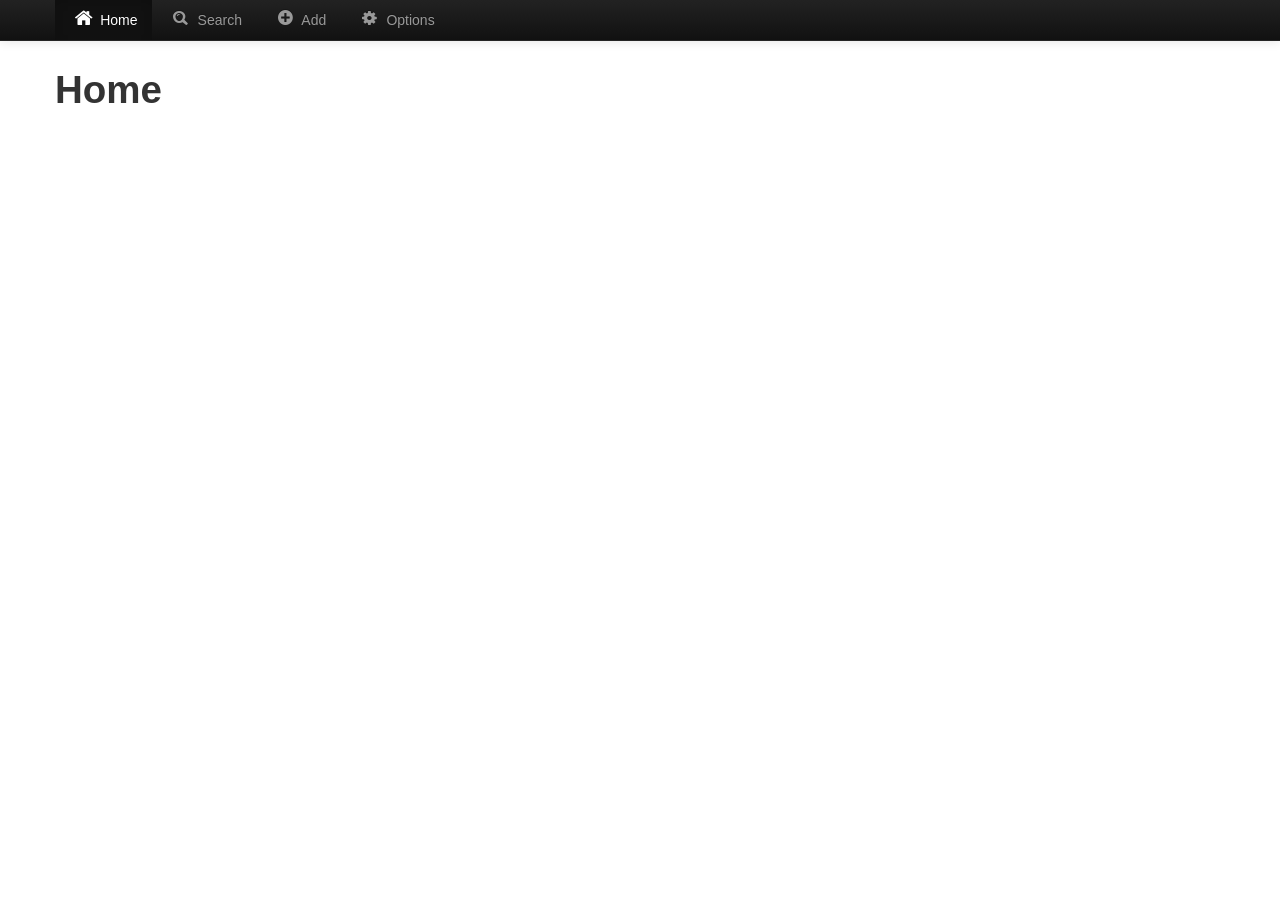
==== Server/Vision/assets/index.html @ f9cc3990 "Moving old asp.net code to its own branch" ====
<!DOCTYPE html>
<html lang="en"><head><meta http-equiv="Content-Type" content="text/html; charset=UTF-8">
    <meta charset="utf-8">
    <title>Vision</title>
    <meta name="viewport" content="width=device-width, initial-scale=1.0">
	
	<script data-main="js/main" src="js/libs/require/require.js"></script>

    <link href="css/bootstrap.css" rel="stylesheet">
	<link href="css/styles.css" rel="stylesheet">
	<link href="css/font-awesome.css" rel="stylesheet">
  </head>

  <body>

    <div class="navbar navbar-inverse navbar-fixed-top">
      <div class="navbar-inner">
        <div class="container">
          <a class="btn btn-navbar" data-toggle="collapse" data-target=".nav-collapse">
            <span class="icon-bar"></span>
            <span class="icon-bar"></span>
            <span class="icon-bar"></span>
          </a>
          <div class="nav-collapse collapse">
            <ul class="nav">
              <li class="active"><a href="#"><i class="icon-home icon-large"></i> Home</a></li>
              <li><a href="#search"><i class="icon-search icon-large"></i> Search</a></li>
              <li><a href="#add"><i class="icon-plus-sign icon-large"></i> Add</a></li>
			  <li><a href="#options"><i class="icon-cog icon-large"></i> Options</a></li>
            </ul>
          </div><!--/.nav-collapse -->
        </div>
      </div>
    </div>

    <div id="body" class="container"></div>

</body><style type="text/css"></style></html>
---- Server/Vision/assets/css/styles.css ----
@media ( min-width : 979px) {
	body {
		padding-top: 60px;
	}
}

.rx_form {
	width: 480px;
}

.rx_form div {
	width: 80px;
	height: 45px;
	font-size: 1.5em;
	float: left;
}

.rx_form input[type=text] {
	width: 60px;
	font-size: 1em;
}
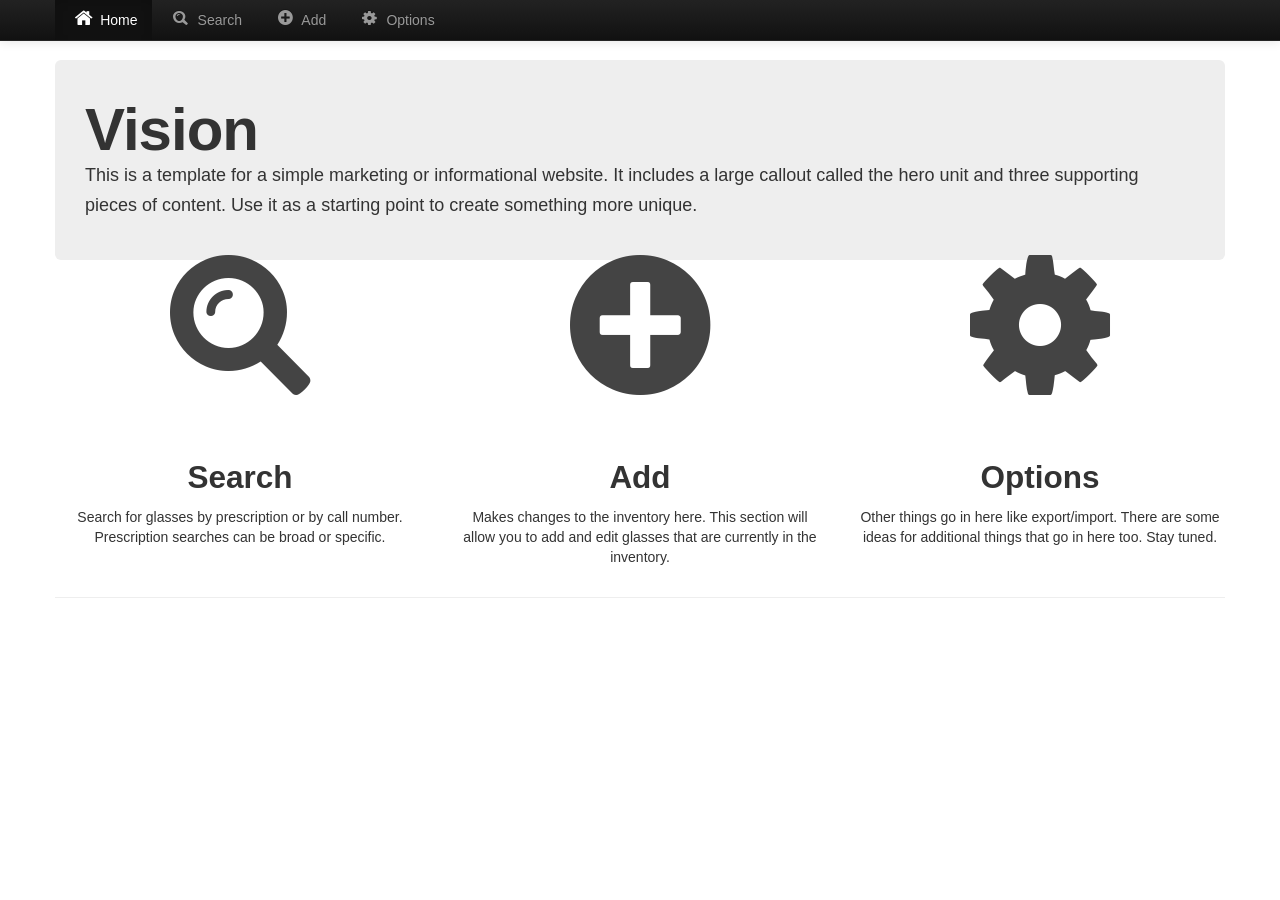
==== commit b6ed4f00: "Cleaning up home page" ====
--- a/Server/Vision/assets/index.html
+++ b/Server/Vision/assets/index.html
@@ -34,5 +34,9 @@
     </div>
 
     <div id="body" class="container"></div>
+    
+    <div id="footer" class="container">
+        <hr />
+    </div>
 
-</body><style type="text/css"></style></html>+</body></html>
--- a/Server/Vision/assets/css/styles.css
+++ b/Server/Vision/assets/css/styles.css
@@ -1,7 +1,24 @@
-@media ( min-width : 979px) {
-	body {
-		padding-top: 60px;
-	}
+.home_hero {
+	padding: 30px;
+}
+
+.home_feature {
+	text-align: center;
+	padding-top: 30px;
+}
+
+.home_feature a {
+	color: #444;
+	text-decoration: none;
+}
+
+.home_feature h2 {
+	padding-top: 50px;
+}
+
+.home_feature_icon {
+	font-size: 180px;
+	cursor: pointer;
 }
 
 .rx_form {
@@ -18,4 +35,10 @@
 .rx_form input[type=text] {
 	width: 60px;
 	font-size: 1em;
+}
+
+@media ( min-width : 979px) {
+	body {
+		padding-top: 60px;
+	}
 }
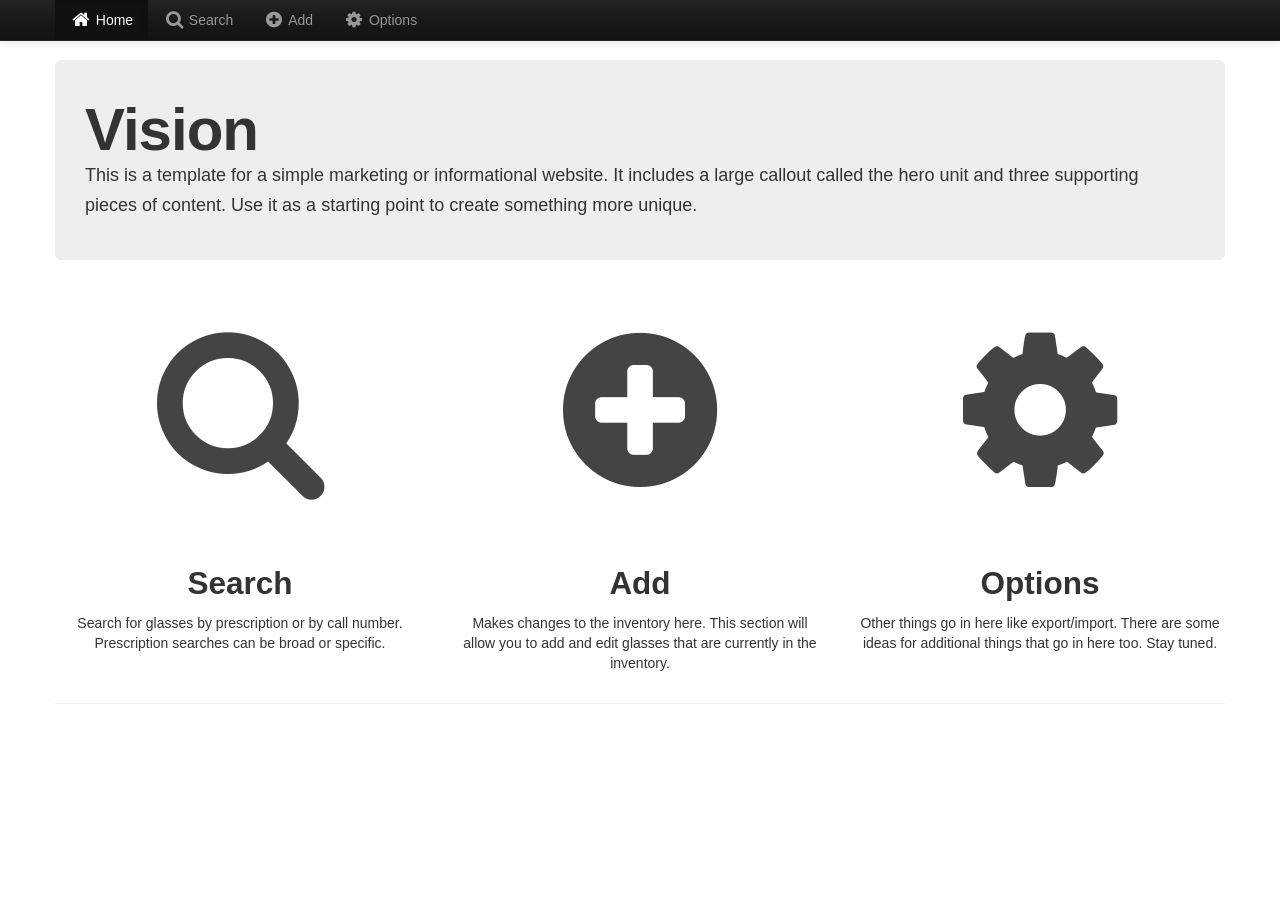
==== commit 1a0e2cc1: "Creating a help js library to show help content. Starting with rxform keyboard shortcuts" ====
--- a/Server/Vision/assets/index.html
+++ b/Server/Vision/assets/index.html
@@ -23,10 +23,10 @@
           </a>
           <div class="nav-collapse collapse">
             <ul class="nav">
-              <li class="active"><a href="#"><i class="icon-home icon-large"></i> Home</a></li>
-              <li><a href="#search"><i class="icon-search icon-large"></i> Search</a></li>
-              <li><a href="#add"><i class="icon-plus-sign icon-large"></i> Add</a></li>
-			  <li><a href="#options"><i class="icon-cog icon-large"></i> Options</a></li>
+              <li id="nav_home"><a href="#"><i class="icon-home icon-large"></i> Home</a></li>
+              <li id="nav_search"><a href="#search"><i class="icon-search icon-large"></i> Search</a></li>
+              <li id="nav_add"><a href="#add"><i class="icon-plus-sign icon-large"></i> Add</a></li>
+			  <li id="nav_options"><a href="#options"><i class="icon-cog icon-large"></i> Options</a></li>
             </ul>
           </div><!--/.nav-collapse -->
         </div>
@@ -38,5 +38,25 @@
     <div id="footer" class="container">
         <hr />
     </div>
+    
+    <div id="helpModal" class="modal hide fade">
+		<div class="modal-body">
+		</div>
+		<div class="modal-footer">
+			<a href="#" data-dismiss="modal" class="btn">Close</a>
+		</div>
+	</div>
+    
+    <div id="errorModal" class="modal hide fade">
+		<div class="modal-body">
+			<h1 class="alert alert-error"><i class="icon-remove-sign"></i> Error</h1>
+			<h3>Uh Oh...</h3>
+			<h5>Something unexpected happened here. You probably hit a bug. Please let someone 
+				know and we'll look into fixing it!</h5>
+		</div>
+		<div class="modal-footer">
+			<a href="#" data-dismiss="modal" class="btn">Close</a>
+		</div>
+	</div>
 
 </body></html>
--- a/Server/Vision/assets/css/styles.css
+++ b/Server/Vision/assets/css/styles.css
@@ -1,3 +1,4 @@
+/**** Home ****/
 .home_hero {
 	padding: 30px;
 }
@@ -21,6 +22,16 @@
 	cursor: pointer;
 }
 
+@media ( max-width : 979px) {
+	.home_feature_icon {
+		font-size: 90px;
+	}
+	.home_feature h2 {
+		padding-top: 10px;
+	}
+}
+
+/**** Shared ****/
 .rx_form {
 	width: 480px;
 }
@@ -41,4 +52,8 @@
 	body {
 		padding-top: 60px;
 	}
+}
+
+.well {
+	background-color: #fafafa;
 }
